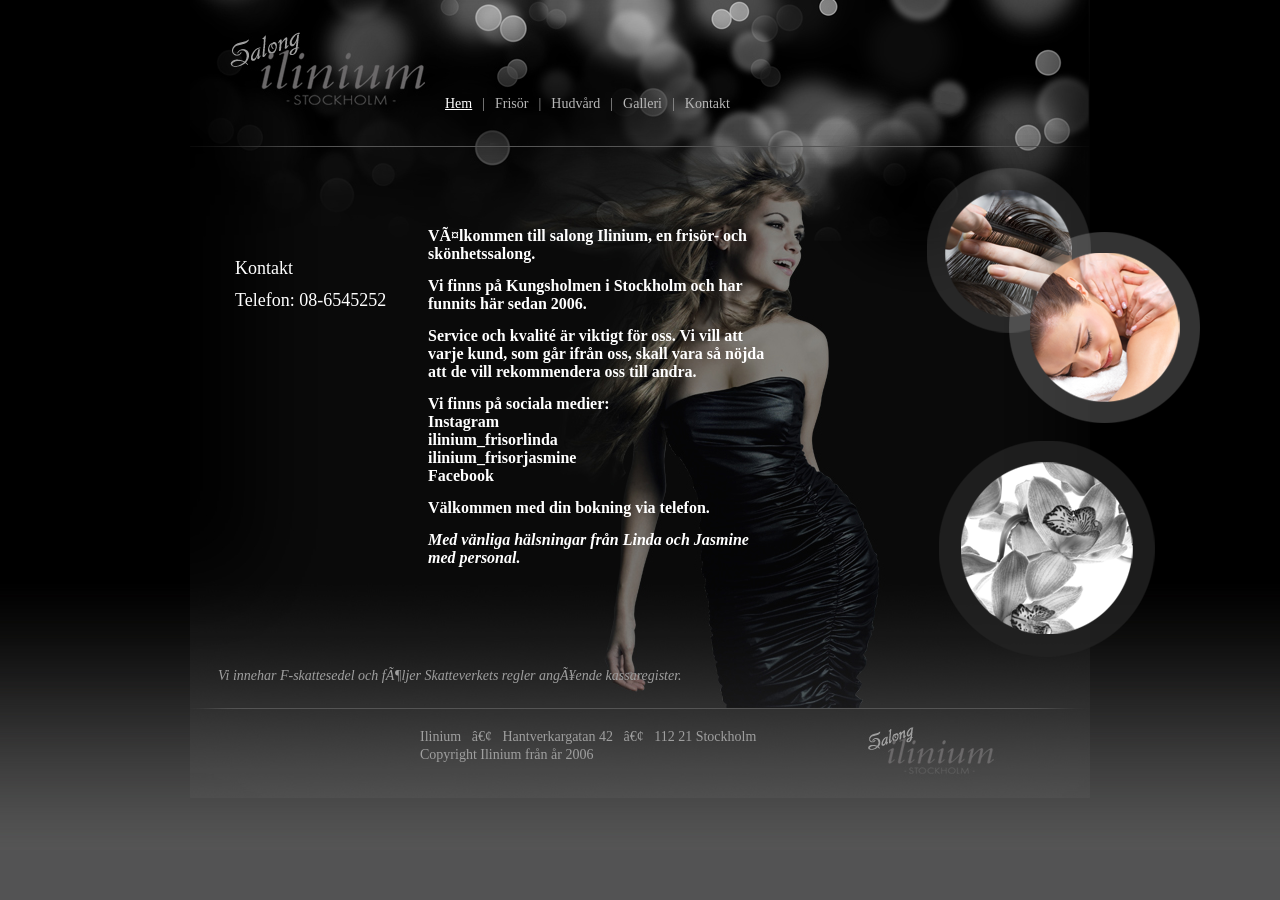
==== index.html @ d683fb2a "Add files via upload" ====
<!DOCTYPE html PUBLIC "-//W3C//DTD XHTML 1.0 Transitional//EN" "http://www.w3.org/TR/xhtml1/DTD/xhtml1-transitional.dtd">
<html xmlns="http://www.w3.org/1999/xhtml" xml:lang="en" >
<head>
<meta http-equiv="Content-Type" content="text/html; charset=iso-8859-1" />
<meta name="Keywords" content="ilinium, frisör, stockholm, kungsholmen, hudterapeut, thaimassör, klippning, färgning, slingning" />
<meta name="Description" content="På salong Ilinium på Kungsholmen i Stockholm arbetar både frisör och hudterapeut." />
<meta name="robots" content="all" />
<meta name="distribution" content="global" />
<meta http-equiv="content-language" content="sv" />

<title>Ilinium - fris&ouml;r hudterapeut kungsholmen stockholm klippning f&auml;rgning slingning</title>

<link rel="stylesheet" href="css/master.css" type="text/css" />
<!--[if IE]>
<link rel="stylesheet" href="css/ie.css" type="text/css" />
<![endif]-->
<!--[if IE 6]>
<link rel="stylesheet" href="css/ie6.css" type="text/css" />
<![endif]-->
<!--[if IE 7]>
<link rel="stylesheet" href="css/ie7.css" type="text/css" />
<![endif]-->
<script type="text/javascript" src="js/jquery-1.3.2.min.js"></script>


<style type="text/css">
<!--
.style4 {font-size: 14px}
.style5 {font-size: 16px}
-->
</style>
</head>
<body>
<div id="wrap-container">
	<div id="container">
		<div id="header">
<a href="index.html" class="logo"></a>
          <div class="menu">
            <ul>
              <li><a href="index.html" id="current">Hem</a></li>
              <li>|</li>
              <li><a href="hr.html" >Fris&ouml;r</a></li>
              <li>|</li>
              <li><a href="fransf.html" >Hudv&aring;rd</a></li>
              <li>|</li>
              <li><a href="bilder.html" >Galleri</a></li>
				<li>|</li>
              <li><a href="kontakt.html">Kontakt</a></li>
            </ul>
          </div>
        </div>
        <div class="content">
    		<div id="left-column">
<div class="info">
<h1>&nbsp;</h1>
<h1 class="style4">Kontakt</h1>
<h1 class="style4"> Telefon: 08-6545252</h1>
</div>
    		</div>
    		<div id="right-column">
              <div class="text"> 
                <p class="white">Välkommen till salong Ilinium, en fris&ouml;r- och sk&ouml;nhetssalong.</p>
                <p class="white">Vi finns  p&aring; Kungsholmen i Stockholm och har funnits h&auml;r sedan 2006.</p>
                <p class="white">Service och kvalit&eacute; &auml;r viktigt f&ouml;r oss. Vi vill att varje kund, som g&aring;r ifr&aring;n oss, skall vara s&aring; n&ouml;jda att de vill rekommendera oss till andra.</p>
                <div class="white" dir="auto">                  Vi finns p&aring; sociala medier:</div>
                <div class="white style5" dir="auto">                  Instagram</div>
                <div class="white style5" dir="auto">                  ilinium_frisorlinda</div>
                <div class="white style5" dir="auto">                  ilinium_frisorjasmine</div>
                <div class="white" dir="auto">                  
                  <p>Facebook</p>
                  <p>V&auml;lkommen med din bokning via telefon. </p>
                </div>
                <p class="white"><em>Med v&auml;nliga h&auml;lsningar fr&aring;n Linda och Jasmine med personal.</em></p>
              </div>
              <div class="disclaimer">
  <p><i>Vi innehar F-skattesedel och följer Skatteverkets regler angående kassaregister.</i><p>
</div>

<div class="bubles"><img src="images/bubles1.png" alt="" /></div>

    		</div>
		</div>
		<div class="push"></div>
        <div id="footer">
            <div class="info">
<p>Ilinium&nbsp;&nbsp;&nbsp;•&nbsp;&nbsp;&nbsp;Hantverkargatan 42&nbsp;&nbsp;&nbsp;•&nbsp;&nbsp;&nbsp;112 21  Stockholm</p>
<p>Copyright Ilinium fr&aring;n &aring;r 2006</p>
<p>&nbsp;</p>
            </div>
        </div>
	</div>
</div>

</body>
</html>
---- css/master.css ----
* {margin: 0;}

html, body {height: 100%; width: 100%;}
body {
	background: #535354 url(../images/bg-x.jpg) top left repeat-x;
    font-family: Georgia;
    font-size: 14px;
    line-height: 18px;
    color: #9f9f9f;
}

#container, #footer, #header {width: 900px;}
#header {height:147px;}
#left-column {width: 218px;}
#right-column {width: 682px;}
#wrap-footer, #footer {height: 90px;}

img, div { behavior: url(iefix/iepngfix.htc) }


ul, li{
	list-style: none;
	list-style-position: outside;
	margin: 0;
	padding: 0;}


#wrap-container {
	min-height: 100%;
	height: auto !important;
	height: 100%;}
	
#container {
	margin:0 auto;
	text-align: left;
	}
	
#header {
    background:  url(../images/header.jpg) top left no-repeat;
    position: relative;
}

.logo{
  position: absolute;
  top:20px;
  left: 30px;
  width: 214px;
  height: 92px;
}

#footer .info{
  position: absolute;
  top:20px;
  left: 230px;
}

.menu{
  padding: 95px 0 0 250px;
}

.menu ul li{
  float: left;
  padding: 0 5px;
}

a{
  color: #b7b7b7;
  text-decoration: none;
}

a:hover{
  color: #fff;
  text-decoration: underline;
}


.content{
  background: url(../images/content.jpg) top left no-repeat;
  height: 561px;
  width: 900px;
}

#current{
  color: #fff;
  text-decoration: underline;
}

.text{
  width: 350px;
  padding: 80px 0 0 20px;
}

.text h1{
    font-size:18px;color:#fff;
    font-weight: normal;
    padding-bottom: 14px;
}

.text p{
  padding-bottom: 14px;
}


.bubles{
	width:226px;
	height: 498px;
	position: absolute;
	top:19px;
	right: -54px;
	z-index: 99;
}


#left-column{
	float:left;
    position: relative;
}
#right-column{
	float:left;
	position: relative;
	z-index: 1;
}

.ibul{
  width: 220px;
  height: 221px;
  position: absolute;
  top:270px;
  left: -60px;
  background: url(../images/ibul.png) top left no-repeat;
  
}
.disclaimer{
  position: absolute;
  top:520px;
  left: -190px;
}
.ibul p{
  display:none;
  padding: 55px 0 0 55px;
}


.ftd{
  width: 200px;
}

.text table{
	padding-bottom: 20px;
	text-align: center;
}


#left-column .info{
    padding: 80px 0 0 45px;
}

#left-column .info h1{
    font-size:18px;
    color:#fff;
    font-weight: normal;
    padding-bottom: 14px;
}

#footer {
    background: url(../images/footer.jpg) top left no-repeat;
    position: relative;
	margin: 0 auto;
	padding: 0;}

.copyright{
	padding: 17px 0 0; 
	text-align: center;
}

.clear{
  clear:both;
}


img {border: 0;}

.left{float: left;} 
.right{float: right;}

a:focus {
	outline: none;
	color: #00F;
} 
.thumb{
	display: block;
	margin:1px 5px;}
	
	.white{
	color:#fff;
	font-size: 16px;
	font-weight: bold;
}
.thumb img{
	border-style:solid;
	border-width: 5px;
	border-color: inherit;
	padding: 5px;
	margin: 0
	}
	
	
.border {
	border: 1px solid #CCCCCC;
}
form {
	margin: 0;
	padding: 0;
}
form table td{margin:0;padding:0;}
.formTextField {
	font-family: Verdana, Arial, Helvetica, sans-serif;
	font-size: 9px;
	color: #000000;
	width: 200px;
	padding: 2px;
	margin: 0;
	border: 1px solid #CCCCCC;
}
.formTextArea {
	overflow-x: hidden;
	overflow-y: hidden;
	font-family: Verdana, Arial, Helvetica, sans-serif;
	font-size: 9px;
	color: #000000;
	height: 50px;
	width: 414px;
	padding: 2px;
	margin: 0;
	border: 1px solid #CCCCCC;
}
.formButton {
	font-family: Verdana, Arial, Helvetica, sans-serif;
	font-size: 10px;
	color: #000000;
	height: 18px;
	width: 60px;
	border: 1px solid #CCCCCC;
}
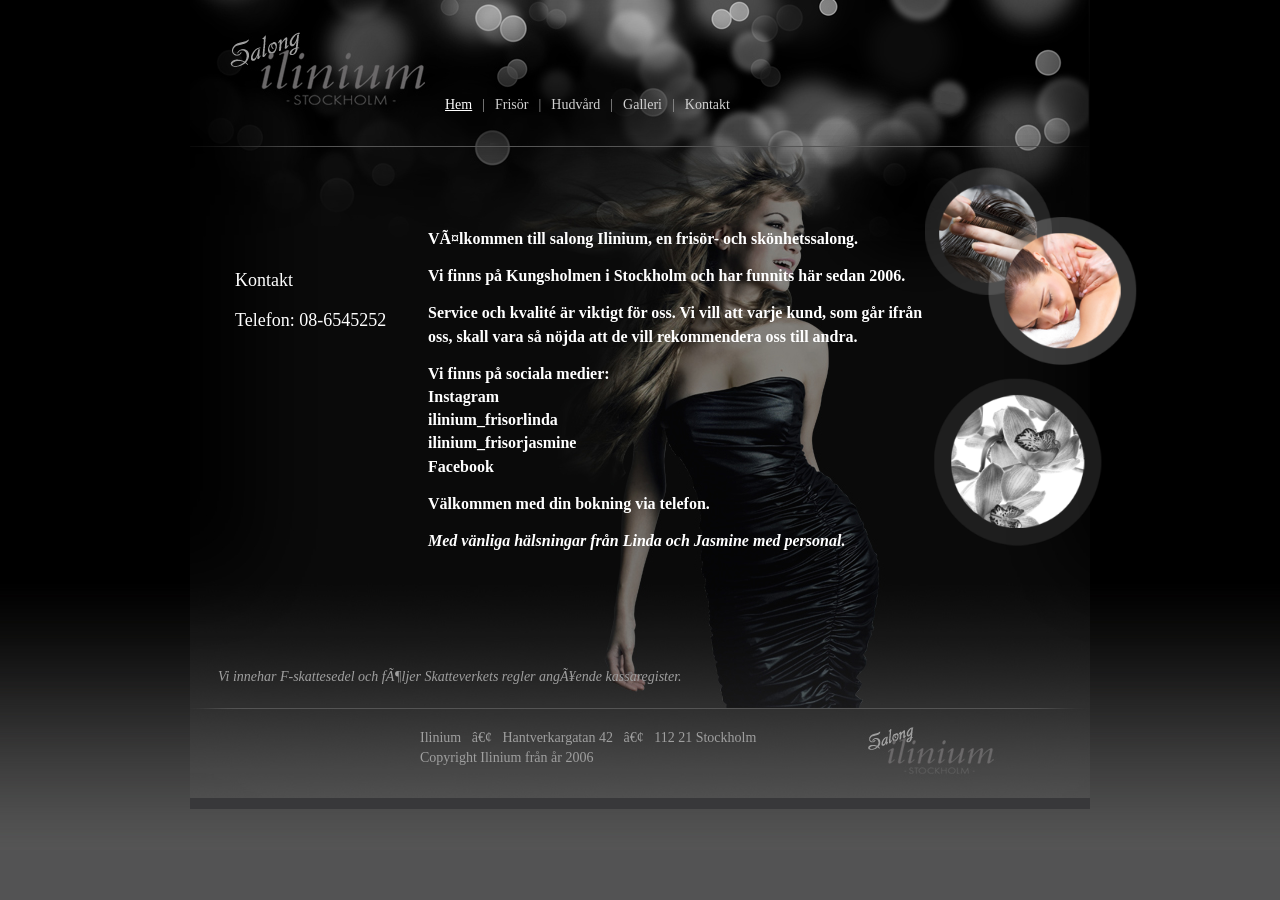
==== commit e984cbd7: "Make site mobile-first and responsive" ====
--- a/index.html
+++ b/index.html
@@ -2,6 +2,7 @@
 <html xmlns="http://www.w3.org/1999/xhtml" xml:lang="en" >
 <head>
 <meta http-equiv="Content-Type" content="text/html; charset=iso-8859-1" />
+<meta name="viewport" content="width=device-width, initial-scale=1" />
 <meta name="Keywords" content="ilinium, frisör, stockholm, kungsholmen, hudterapeut, thaimassör, klippning, färgning, slingning" />
 <meta name="Description" content="På salong Ilinium på Kungsholmen i Stockholm arbetar både frisör och hudterapeut." />
 <meta name="robots" content="all" />
@@ -92,4 +93,4 @@
 </div>
 
 </body>
-</html>+</html>
--- a/css/master.css
+++ b/css/master.css
@@ -1,244 +1,126 @@
-* {margin: 0;}
-
-html, body {height: 100%; width: 100%;}
-body {
-	background: #535354 url(../images/bg-x.jpg) top left repeat-x;
-    font-family: Georgia;
-    font-size: 14px;
-    line-height: 18px;
-    color: #9f9f9f;
-}
-
-#container, #footer, #header {width: 900px;}
-#header {height:147px;}
-#left-column {width: 218px;}
-#right-column {width: 682px;}
-#wrap-footer, #footer {height: 90px;}
-
-img, div { behavior: url(iefix/iepngfix.htc) }
-
-
-ul, li{
-	list-style: none;
-	list-style-position: outside;
-	margin: 0;
-	padding: 0;}
-
-
-#wrap-container {
-	min-height: 100%;
-	height: auto !important;
-	height: 100%;}
-	
-#container {
-	margin:0 auto;
-	text-align: left;
-	}
-	
-#header {
-    background:  url(../images/header.jpg) top left no-repeat;
-    position: relative;
-}
-
-.logo{
-  position: absolute;
-  top:20px;
-  left: 30px;
-  width: 214px;
-  height: 92px;
-}
-
-#footer .info{
-  position: absolute;
-  top:20px;
-  left: 230px;
-}
-
-.menu{
-  padding: 95px 0 0 250px;
-}
-
-.menu ul li{
-  float: left;
-  padding: 0 5px;
-}
-
-a{
-  color: #b7b7b7;
-  text-decoration: none;
-}
-
-a:hover{
-  color: #fff;
-  text-decoration: underline;
-}
-
-
-.content{
-  background: url(../images/content.jpg) top left no-repeat;
-  height: 561px;
-  width: 900px;
-}
-
-#current{
-  color: #fff;
-  text-decoration: underline;
-}
-
-.text{
-  width: 350px;
-  padding: 80px 0 0 20px;
-}
-
-.text h1{
-    font-size:18px;color:#fff;
-    font-weight: normal;
-    padding-bottom: 14px;
-}
-
-.text p{
-  padding-bottom: 14px;
-}
-
-
-.bubles{
-	width:226px;
-	height: 498px;
-	position: absolute;
-	top:19px;
-	right: -54px;
-	z-index: 99;
-}
-
-
-#left-column{
-	float:left;
-    position: relative;
-}
-#right-column{
-	float:left;
-	position: relative;
-	z-index: 1;
-}
-
-.ibul{
-  width: 220px;
-  height: 221px;
-  position: absolute;
-  top:270px;
-  left: -60px;
-  background: url(../images/ibul.png) top left no-repeat;
-  
-}
-.disclaimer{
-  position: absolute;
-  top:520px;
-  left: -190px;
-}
-.ibul p{
-  display:none;
-  padding: 55px 0 0 55px;
-}
-
-
-.ftd{
-  width: 200px;
-}
-
-.text table{
-	padding-bottom: 20px;
-	text-align: center;
-}
-
-
-#left-column .info{
-    padding: 80px 0 0 45px;
-}
-
-#left-column .info h1{
-    font-size:18px;
-    color:#fff;
-    font-weight: normal;
-    padding-bottom: 14px;
-}
-
-#footer {
-    background: url(../images/footer.jpg) top left no-repeat;
-    position: relative;
-	margin: 0 auto;
-	padding: 0;}
-
-.copyright{
-	padding: 17px 0 0; 
-	text-align: center;
-}
-
-.clear{
-  clear:both;
-}
-
-
-img {border: 0;}
-
-.left{float: left;} 
-.right{float: right;}
-
-a:focus {
-	outline: none;
-	color: #00F;
-} 
-.thumb{
-	display: block;
-	margin:1px 5px;}
-	
-	.white{
-	color:#fff;
-	font-size: 16px;
-	font-weight: bold;
-}
-.thumb img{
-	border-style:solid;
-	border-width: 5px;
-	border-color: inherit;
-	padding: 5px;
-	margin: 0
-	}
-	
-	
-.border {
-	border: 1px solid #CCCCCC;
-}
-form {
-	margin: 0;
-	padding: 0;
-}
-form table td{margin:0;padding:0;}
-.formTextField {
-	font-family: Verdana, Arial, Helvetica, sans-serif;
-	font-size: 9px;
-	color: #000000;
-	width: 200px;
-	padding: 2px;
-	margin: 0;
-	border: 1px solid #CCCCCC;
-}
-.formTextArea {
-	overflow-x: hidden;
-	overflow-y: hidden;
-	font-family: Verdana, Arial, Helvetica, sans-serif;
-	font-size: 9px;
-	color: #000000;
-	height: 50px;
-	width: 414px;
-	padding: 2px;
-	margin: 0;
-	border: 1px solid #CCCCCC;
-}
-.formButton {
-	font-family: Verdana, Arial, Helvetica, sans-serif;
-	font-size: 10px;
-	color: #000000;
-	height: 18px;
-	width: 60px;
-	border: 1px solid #CCCCCC;
-}
+* { box-sizing: border-box; margin: 0; }
+html, body { min-height: 100%; width: 100%; }
+body {
+  background: #535354 url(../images/bg-x.jpg) top left repeat-x;
+  color: #9f9f9f;
+  font-family: Georgia, "Times New Roman", serif;
+  font-size: 14px;
+  line-height: 1.45;
+}
+img { border: 0; height: auto; max-width: 100%; }
+ul, li { list-style: none; margin: 0; padding: 0; }
+a { color: #d1d1d1; text-decoration: none; }
+a:hover, a:focus { color: #fff; text-decoration: underline; }
+#wrap-container { min-height: 100vh; }
+#container { margin: 0 auto; max-width: 900px; width: 100%; }
+#header {
+  background: url(../images/header.jpg) top left / auto 147px no-repeat;
+  height: 176px;
+  position: relative;
+}
+.logo {
+  display: block;
+  height: 92px;
+  left: 20px;
+  position: absolute;
+  top: 16px;
+  width: 214px;
+}
+.menu { bottom: 10px; left: 0; padding: 0 12px; position: absolute; right: 0; }
+.menu ul { display: flex; flex-wrap: wrap; gap: 5px 8px; justify-content: center; }
+.menu li { float: none; padding: 0; }
+.menu li:nth-child(even) { display: none; }
+.menu a { display: inline-block; padding: 7px 2px; }
+#current { color: #fff; text-decoration: underline; }
+.content {
+  background: #4d4d4f url(../images/content.jpg) top center / auto 561px no-repeat;
+  min-height: 561px;
+  overflow: hidden;
+  padding: 28px 20px 38px;
+  width: 100%;
+}
+#left-column, #right-column { float: none; position: relative; width: 100%; }
+#left-column .info, .text { padding: 0; width: 100%; }
+.text { position: relative; z-index: 2; }
+#left-column .info { margin-bottom: 24px; }
+#left-column .info h1, .text h1 {
+  color: #fff;
+  font-size: 18px;
+  font-weight: normal;
+  padding-bottom: 14px;
+}
+.text p { padding-bottom: 14px; }
+.white { color: #fff; font-size: 16px; font-weight: bold; }
+.text table, #left-column table {
+  border-collapse: collapse;
+  height: auto;
+  margin-bottom: 20px;
+  max-width: 100%;
+  table-layout: auto;
+  width: 100% !important;
+}
+.text table td { height: auto; padding: 6px 4px; }
+.text table td:last-child { overflow-wrap: anywhere; white-space: normal; }
+#left-column table { max-width: 120px; }
+.bubles { display: none; }
+.disclaimer { margin-top: 18px; position: static; }
+#footer {
+  background: #38383a url(../images/footer.jpg) top center / auto 90px no-repeat;
+  min-height: 90px;
+  padding: 20px;
+  text-align: center;
+}
+#footer .info { position: static; }
+.gallery-images {
+  display: grid;
+  gap: 14px;
+  grid-template-columns: repeat(2, minmax(0, 1fr));
+}
+.gallery-images a { margin: 0 !important; }
+.gallery-images img { display: block; height: auto !important; width: 100% !important; }
+.ftd { width: auto; }
+.clear { clear: both; }
+.left { float: left; }
+.right { float: right; }
+form { margin: 0; padding: 0; }
+.formTextField, .formTextArea { max-width: 100%; width: 100%; }
+
+@media (min-width: 768px) {
+  #header { background-position: top left; height: 147px; }
+  .logo { left: 30px; top: 20px; }
+  .menu { bottom: auto; left: 250px; padding: 95px 0 0; right: auto; top: 0; }
+  .menu ul { display: block; }
+  .menu li { float: left; padding: 0 5px; }
+  .menu li:nth-child(even) { display: list-item; }
+  .menu a { padding: 0; }
+  .text table td:last-child { overflow-wrap: normal; white-space: nowrap; }
+  .content {
+    background-position: top left;
+    display: flex;
+    min-height: 561px;
+    overflow: visible;
+    padding: 0;
+  }
+  #left-column { flex: 0 0 218px; width: 218px; }
+  #right-column { flex: 1 1 682px; width: 682px; z-index: 1; }
+  #left-column .info { margin: 0; padding: 80px 0 0 45px; }
+  .text { padding: 80px 0 24px 20px; width: 540px; }
+  .bubles {
+    display: block;
+    height: 498px;
+    position: absolute;
+    right: -54px;
+    top: 19px;
+    width: 226px;
+    z-index: 1;
+  }
+  .disclaimer { left: -190px; margin: 0; position: absolute; top: 520px; }
+  #footer {
+    background-position: top left;
+    padding: 20px 20px 20px 230px;
+    text-align: left;
+  }
+  .gallery-images { display: block; }
+  .gallery-images a { margin: 0 8px 14px 0 !important; }
+  .gallery-images img { width: 145px !important; }
+}
